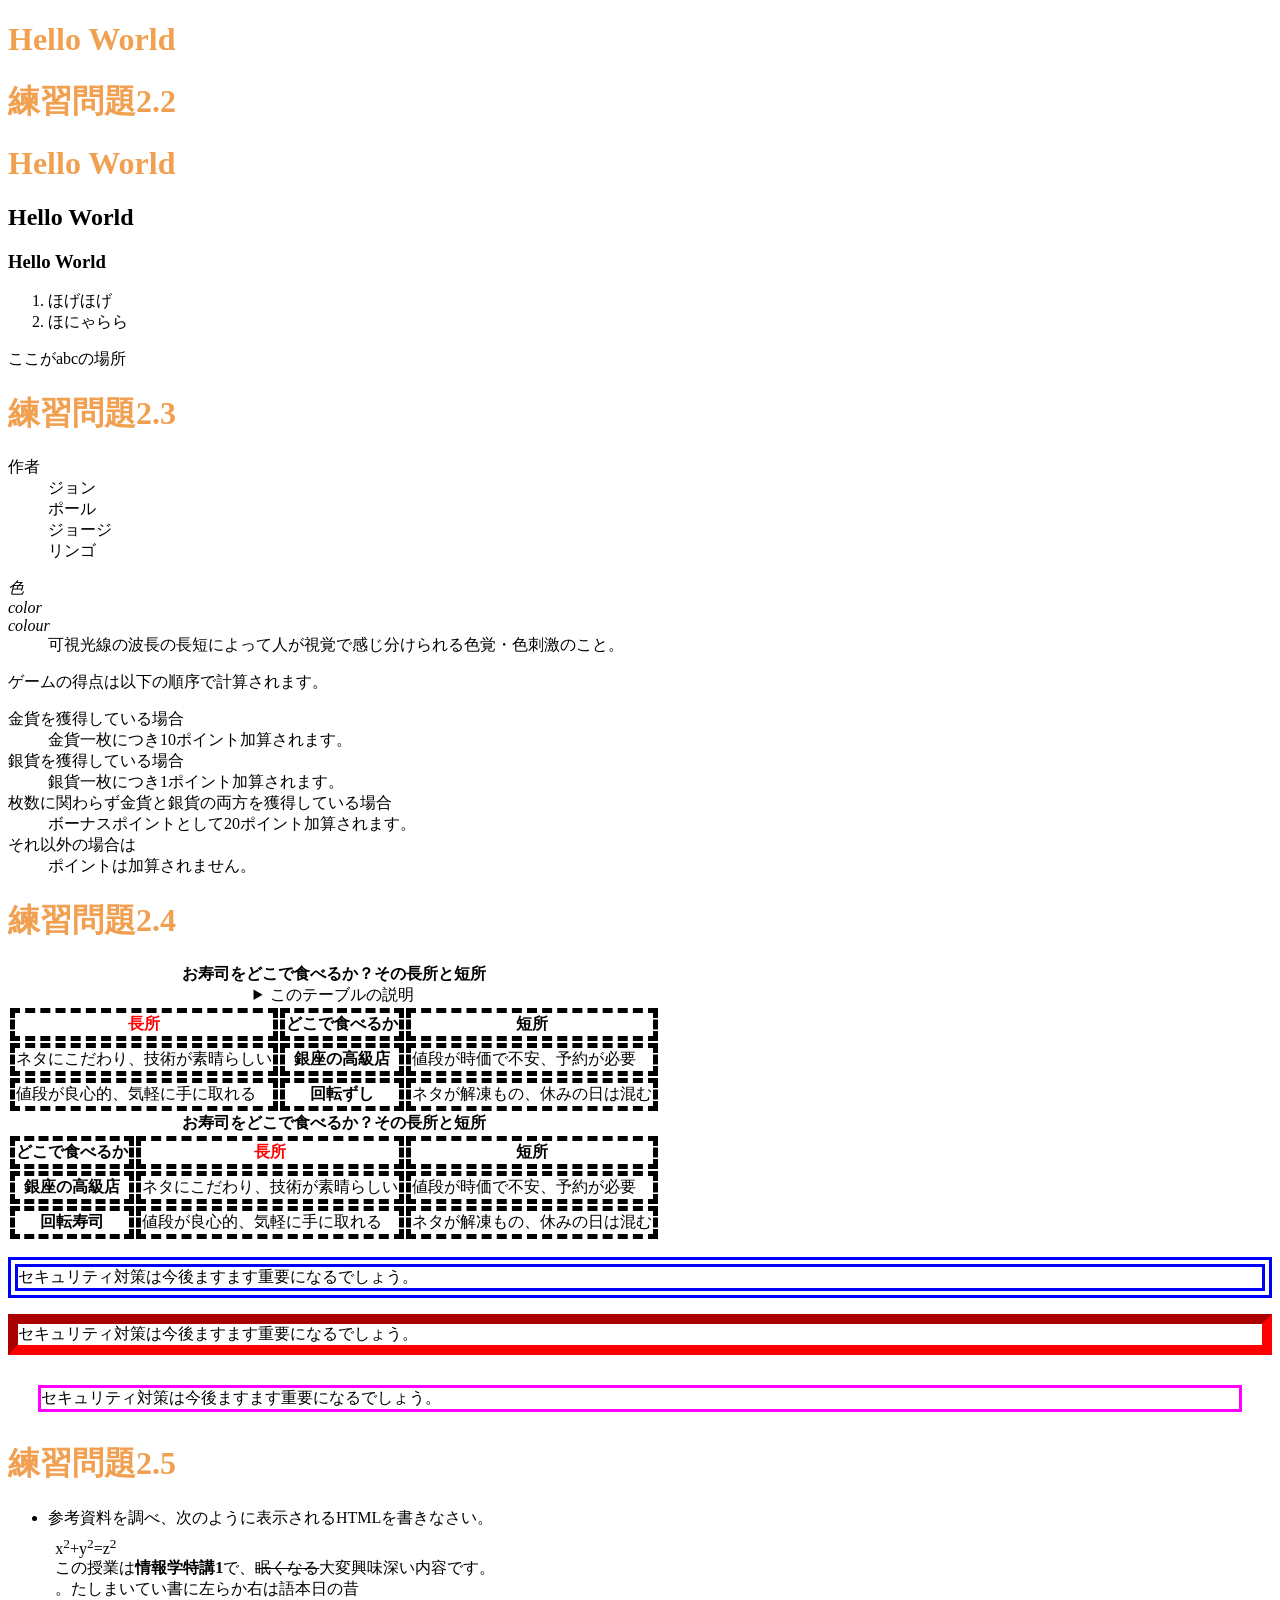
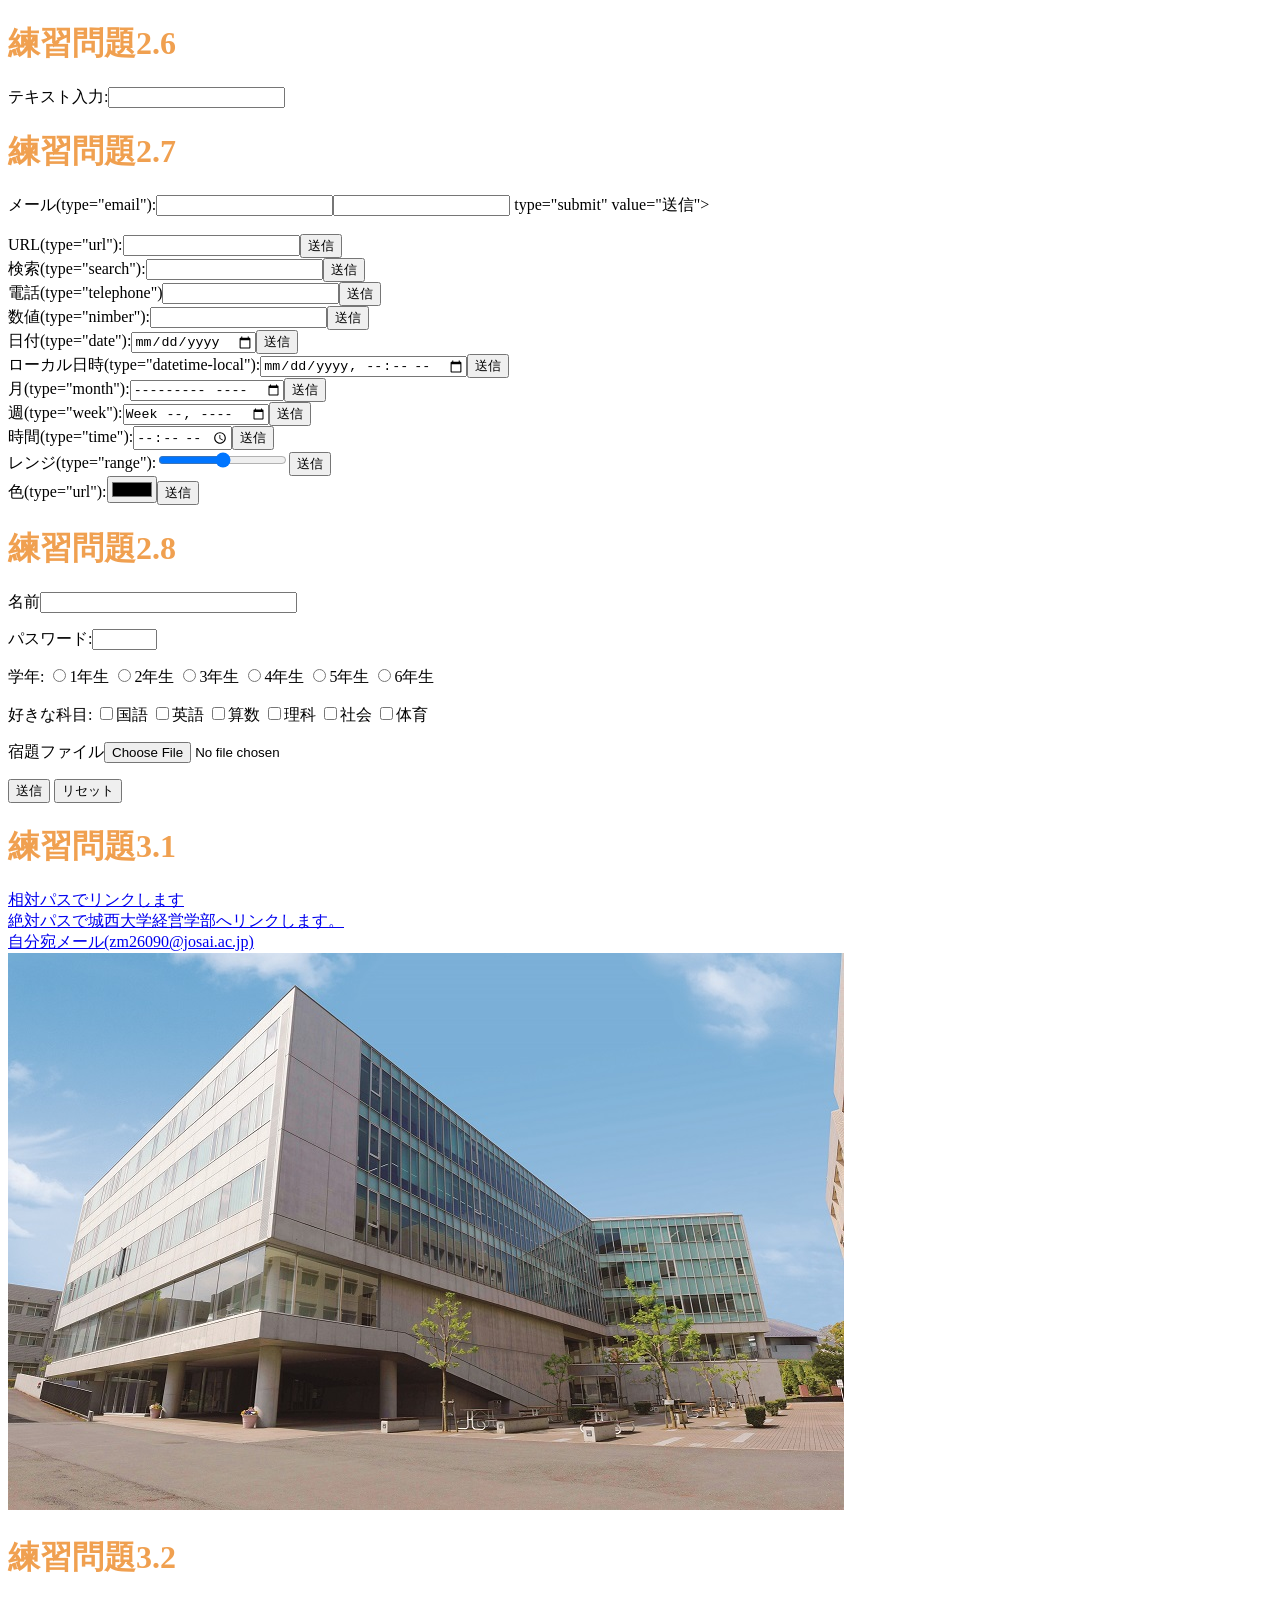
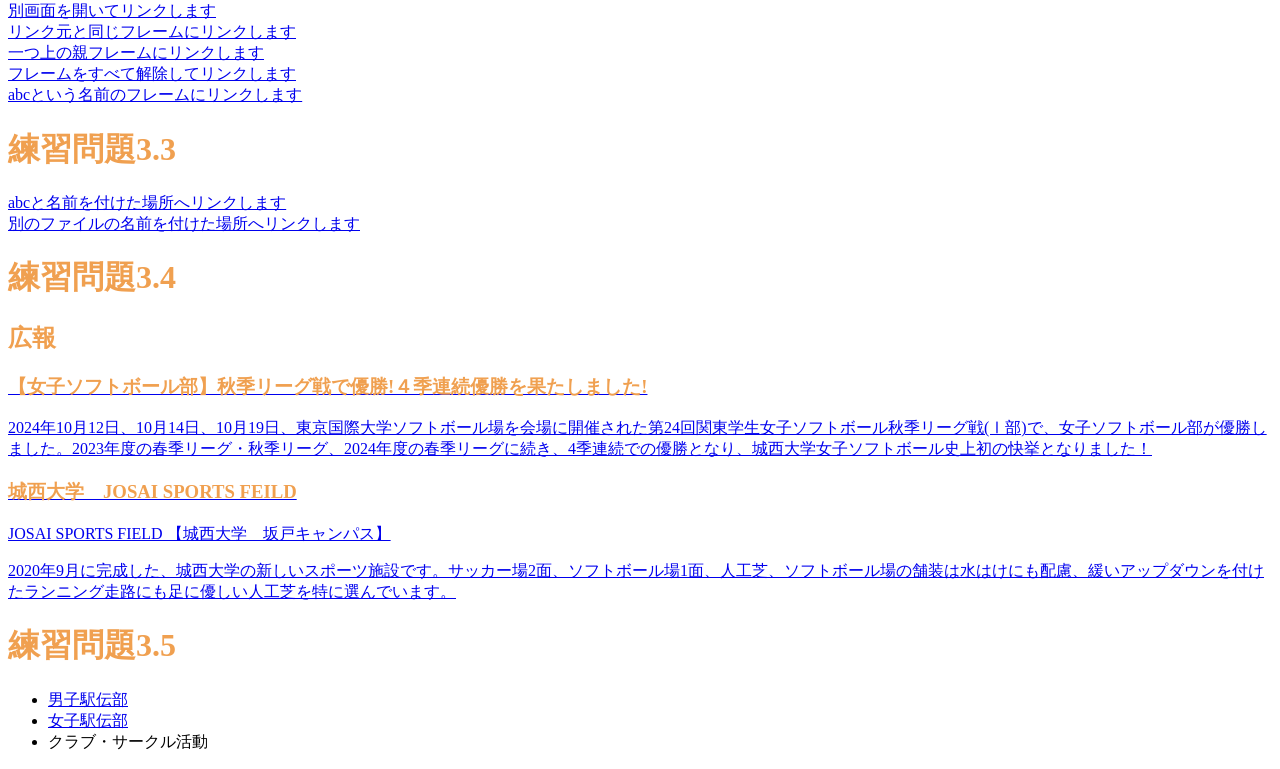
==== index.html @ ff77989d "Update index.html" ====
<!DOCTYPE html>
<html lang="ja">
<head>
<meta charset="UTF-8">
    <title>Hello World
    Web開発の練習2024
    </title>

     
      <link rel="stylesheet" href="mystyle.css"> <!--この行を追加-->  
    
</head>
  <body>
      <h1>Hello World</h1>
      <!--文字の大きさの練習-->
  <h1>練習問題2.2</h1>
      <P>
  <h1>Hello World</h1>
    <h2> Hello World</h2>
    <h3> Hello World</h3>
    
    <ol>
    
        <li>ほげほげ</li>
        <li>ほにゃらら</li>
        
    </ol>
      <a id="abc">ここがabcの場所</a>
      
      <h1>練習問題2.3</h1>
      <dl>
          <dt>作者<dt>
          <dd>ジョン</dd>
          <dd>ポール</dd>
          <dd>ジョージ</dd>
          <dd>リンゴ</dd>
        </dl>

      <dl>
          <dt lang="ja"><dfn>色</dfn></dt>
          <dt lang="en-US"><dfn>color</dfn></dt>
          <dt lang="en-GB"><dfn>colour</dfn></dt>
          <dd>可視光線の波長の長短によって人が視覚で感じ分けられる色覚・色刺激のこと。</dd>
      </dl>
      <p>ゲームの得点は以下の順序で計算されます。
      </p>
      <dl>
          <dt>金貨を獲得している場合</dt>
          <dd>金貨一枚につき10ポイント加算されます。
          </dd>
          <dt>銀貨を獲得している場合</dt>
          <dd>銀貨一枚につき1ポイント加算されます。</dd>
          <dt>枚数に関わらず金貨と銀貨の両方を獲得している場合</dt>
          <dd>ボーナスポイントとして20ポイント加算されます。</dd>
          <dt>それ以外の場合は</dt>
          <dd>ポイントは加算されません。</dd>
      </dl>

      <h1>練習問題2.4</h1>
      <table>
          <caption>
              <strong>お寿司をどこで食べるか？その長所と短所</strong>
              <details>
                  <summary>このテーブルの説明</summary>
                  <p>以下のテーブルでは、2番目のカラムにすし店のタイプが入れられています。その左側にそのようなタイプのお店でお寿司を食べる場合の長所が、右側に短所が入れられています。</p>
              </details>
          </caption>
          <thead>
              <tr><th class="important">長所</th><th>どこで食べるか</th><th>短所</th></tr>
          </thead>
          <tbody>
              <tr><td>ネタにこだわり、技術が素晴らしい</td><th>銀座の高級店</th><td>値段が時価で不安、予約が必要</td></tr>
          <tr><td>値段が良心的、気軽に手に取れる</td><th>回転ずし</th><td>ネタが解凍もの、休みの日は混む</td></tr>
          </tbody>
      </table>
      <table>
          <caption>
              <strong>お寿司をどこで食べるか？その長所と短所</strong>
          </caption>
          <thead>
              <tr><th>どこで食べるか</th><th class= "important">長所</th><th>短所</th></tr>
          </thead>
           <tbody>
              <tr><th>銀座の高級店</th><td>ネタにこだわり、技術が素晴らしい</td><td>値段が時価で不安、予約が必要</td></tr>
          <tr><th>回転寿司</th><td>値段が良心的、気軽に手に取れる</td><td>ネタが解凍もの、休みの日は混む</td></tr>
          </tbody>  
      </table>
      
      <p class="sample1">セキュリティ対策は今後ますます重要になるでしょう。</p>
      <p class="sample2">セキュリティ対策は今後ますます重要になるでしょう。</p>
      <p class="sample3">セキュリティ対策は今後ますます重要になるでしょう。</p>
      
      <h1>練習問題2.5</h1>
      <ul>
          <li>参考資料を調べ、次のように表示されるHTMLを書きなさい。
              <p
                  style="margin:1ex">x<sup>2</sup>+y<sup>2</sup>=z<sup>2</sup>
                  <br>
                  この授業は<b>情報学特講1</b>で、<s>眠くなる</s>大変興味深い内容です。<br>
                  <bdo dir="rtl">昔の日本語は右から左に書いていました。</bdo></p>
              
          </li>
      </ul>
      
      <h1>練習問題2.6</h1>
      
      <p>テキスト入力:<input type="text"></p>

       <h1>練習問題2.7</h1>

      <form action="xxx.php" method="post"><label>メール(type="email"):<input type="email" name="email"></label><input> type="submit" value="送信"></form>

    <br>
      <form action="xxx.php" method="post"><label>URL(type="url"):<input type="url" name="url"></label><input type="submit" value="送信"></form>
      <form action="xxx.php" method="post"><label>検索(type="search"):<input type="search" name="search"></label><input type="submit" value="送信"></form>
      <form action="xxx.php" method="post"><label>電話(type="telephone")<input type="tel"></label><input type="submit" value="送信"></form>
      <form action="xxx.php" method="post"><label>数値(type="nimber"):<input type="number" name="number"></label><input type="submit" value="送信"></form>
      <form action="xxx.php" method="post"><label>日付(type="date"):<input type="date" name="date"></label><input type="submit" value="送信"></form>
      <form action="xxx.php" method="post"><label>ローカル日時(type="datetime-local"):<input type="datetime-local" name="datetime-local"></label><input type="submit" value="送信"></form>
      <form action="xxx.php" method="post"><label>月(type="month"):<input type="month" name="month"></label><input type="submit" value="送信"></form>
      <form action="xxx.php" method="post"><label>週(type="week"):<input type="week" name="week"></label><input type="submit" value="送信"></form>
      <form action="xxx.php" method="post"><label>時間(type="time"):<input type="time" name="time"></label><input type="submit" value="送信"></form>
      <form action="xxx.php" method="post"><label>レンジ(type="range"):<input type="range" name="range"></label><input type="submit" value="送信"></form>
      <form action="xxx.php" method="post"><label>色(type="url"):<input type="color" name="color"></label><input type="submit" value="送信"></form>

      <h1>練習問題2.8</h1>
      <p><label>名前<input type="text" name="name" size="30" maxlength="20"></label></p>
      <p><label>パスワード:<input type="password" name="pass" size="6" maxlength="4"></label></p>
      <p>学年:
      <label><input type="radio" name="gakunen" value="1">1年生</label>
      <label><input type="radio" name="gakunen" value="2">2年生</label>
      <label><input type="radio" name="gakunen" value="3">3年生</label>
      <label><input type="radio" name="gakunen" value="4">4年生</label>
      <label><input type="radio" name="gakunen" value="5">5年生</label>
      <label><input type="radio" name="gakunen" value="6">6年生</label>
      </p>
      <p>好きな科目:
      <label><input type="checkbox" name="kamoku" value="kokugo">国語</label>
      <label><input type="checkbox" name="kamoku" value="eigo">英語</label>
      <label><input type="checkbox" name="kamoku" value="sansu">算数</label>
      <label><input type="checkbox" name="kamoku" value="rika">理科</label>
      <label><input type="checkbox" name="kamoku" value="syakai">社会</label>
      <label><input type="checkbox" name="kamoku" value="taiiku">体育</label>
      </p>
      <p><label>宿題ファイル<input type="file" name="syukudai"></label></p>
      <P>
      <input type="submit" value="送信">
      <input type="submit" value="リセット">
      </P>

      <h1>練習問題3.1</h1>
      <a href="a.html">相対パスでリンクします</a><br>
      <a href=https://www.josai.ac.jp/management/>絶対パスで城西大学経営学部へリンクします。</a><br>
      <a href="mailto:zm99999@josai.ac.jp">自分宛メール(zm26090@josai.ac.jp)</a><br>
      <a href="https://www.josai.ac.jp/management/">
          <img src="./image/keiei_small.jpg" alt="城西大学経営学部"></a>
      
      <h1>練習問題3.2</h1>
      <a href="a.html" target="_blank">別画面を開いてリンクします</a><br>
      <a href="a.html" target="_self">リンク元と同じフレームにリンクします</a><br>
      <a href="a.html" target="_parent">一つ上の親フレームにリンクします</a><br>
      <a href="a.html" target="_top">フレームをすべて解除してリンクします</a><br>
      <a href="a.html" target="abc">abcという名前のフレームにリンクします</a><br>

      <h1>練習問題3.3</h1>
      <a href="#abc">abcと名前を付けた場所へリンクします</a><br>
      
      <a href="a.html#def">別のファイルの名前を付けた場所へリンクします</a>  

      <h1>練習問題3.4</h1>
      <aside class="ad">
          <h1>広報</h1>
          <a href="https://www.josai.ac.jp/tjp/news/nid00000293/">
              <section>
                  <h1>【女子ソフトボール部】秋季リーグ戦で優勝!４季連続優勝を果たしました!
                  </h1>
                  <p>2024年10月12日、10月14日、10月19日、東京国際大学ソフトボール場を会場に開催された第24回関東学生女子ソフトボール秋季リーグ戦(Ⅰ部)で、女子ソフトボール部が優勝しました。2023年度の春季リーグ・秋季リーグ、2024年度の春季リーグに続き、4季連続での優勝となり、城西大学女子ソフトボール史上初の快挙となりました！</p>
              </section></a>
      <a href="https://www.josai.ac.jp/about/facility/shimokawara/">
          <section>
              <h1>城西大学　JOSAI SPORTS FEILD </h1>
              <P>JOSAI SPORTS FIELD 【城西大学　坂戸キャンパス】</P>
              <P>2020年9月に完成した、城西大学の新しいスポーツ施設です。サッカー場2面、ソフトボール場1面、人工芝、ソフトボール場の舗装は水はけにも配慮、緩いアップダウンを付けたランニング走路にも足に優しい人工芝を特に選んでいます。</P>
          </section></a>
      </aside>
      
      <h1>練習問題3.5</h1>
      <nav>
          <ul>
              <li><a href="https://www.josai.ac.jp/tjp/clab/dansiekiden/">男子駅伝部</a></li>
              <li><a href="https://www.josai.ac.jp/tjp/clab/josiekiden/">女子駅伝部</a></li>
              <li><a>クラブ・サークル活動</a></li>
          </ul>
      </nav>

        
  </body>
  </html>
---- mystyle.css ----
/* h1{color:green;} */
h1{color: #F0A050;}
th, td { border: dashed thick black; }
th.important{color: red; }
p.sample1 {border: double 10px #0000ff;}
p.sample2 {border: inset 10px #ff0000;}
p.sample3{margin: 30px 30px;paddong: 10px;border:medium solid #ff00ff;}
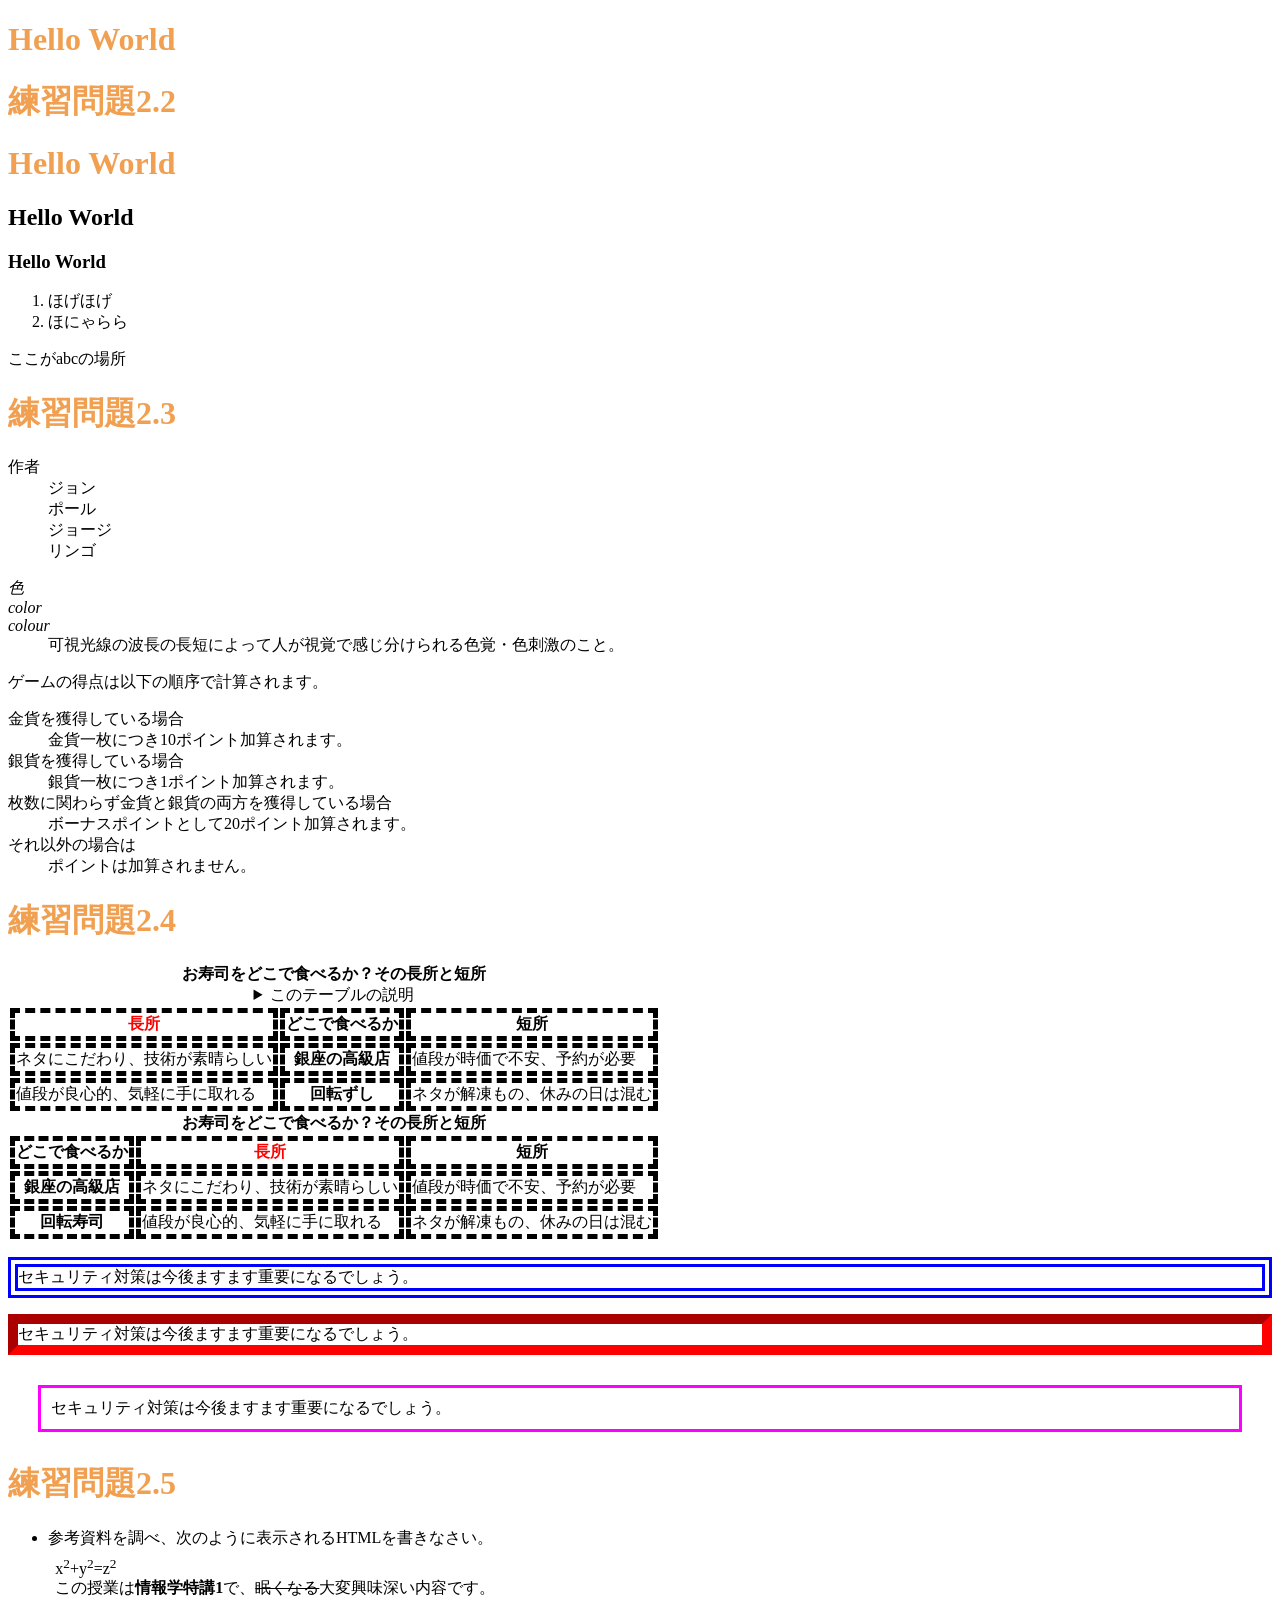
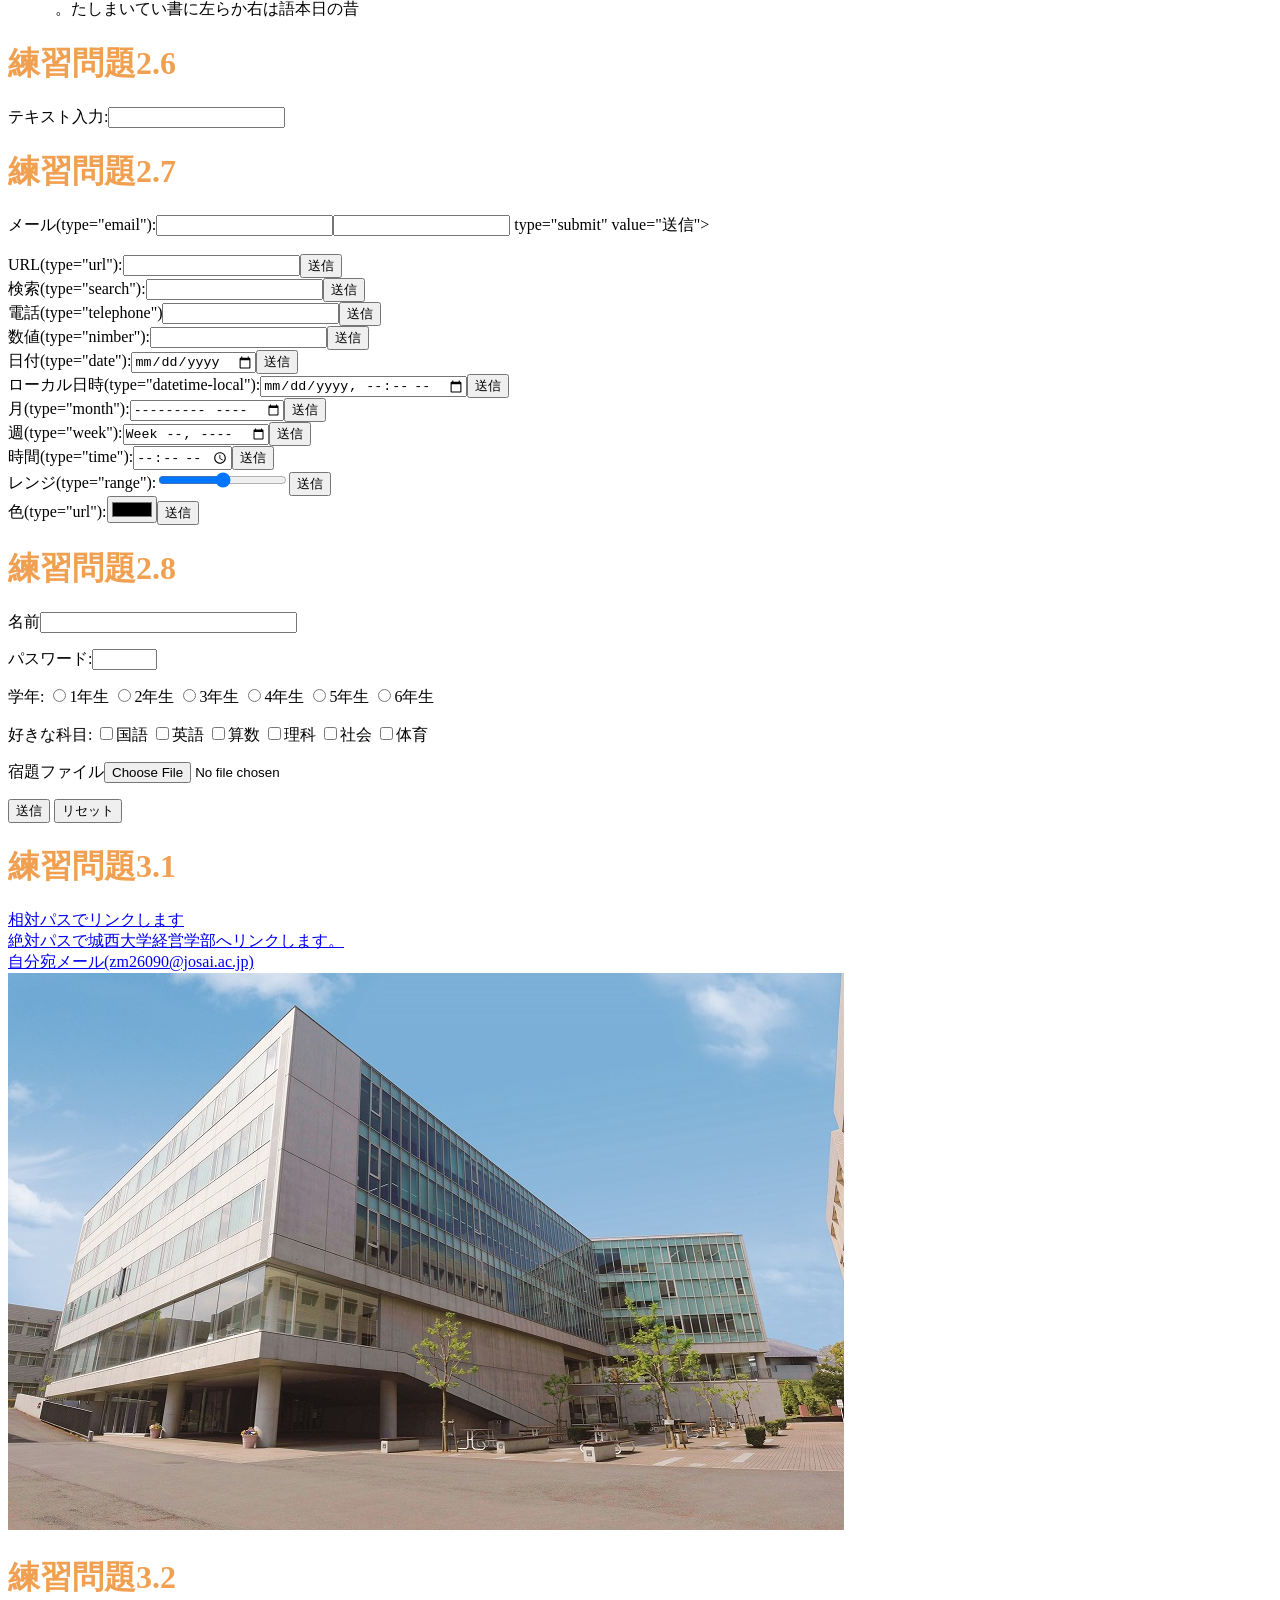
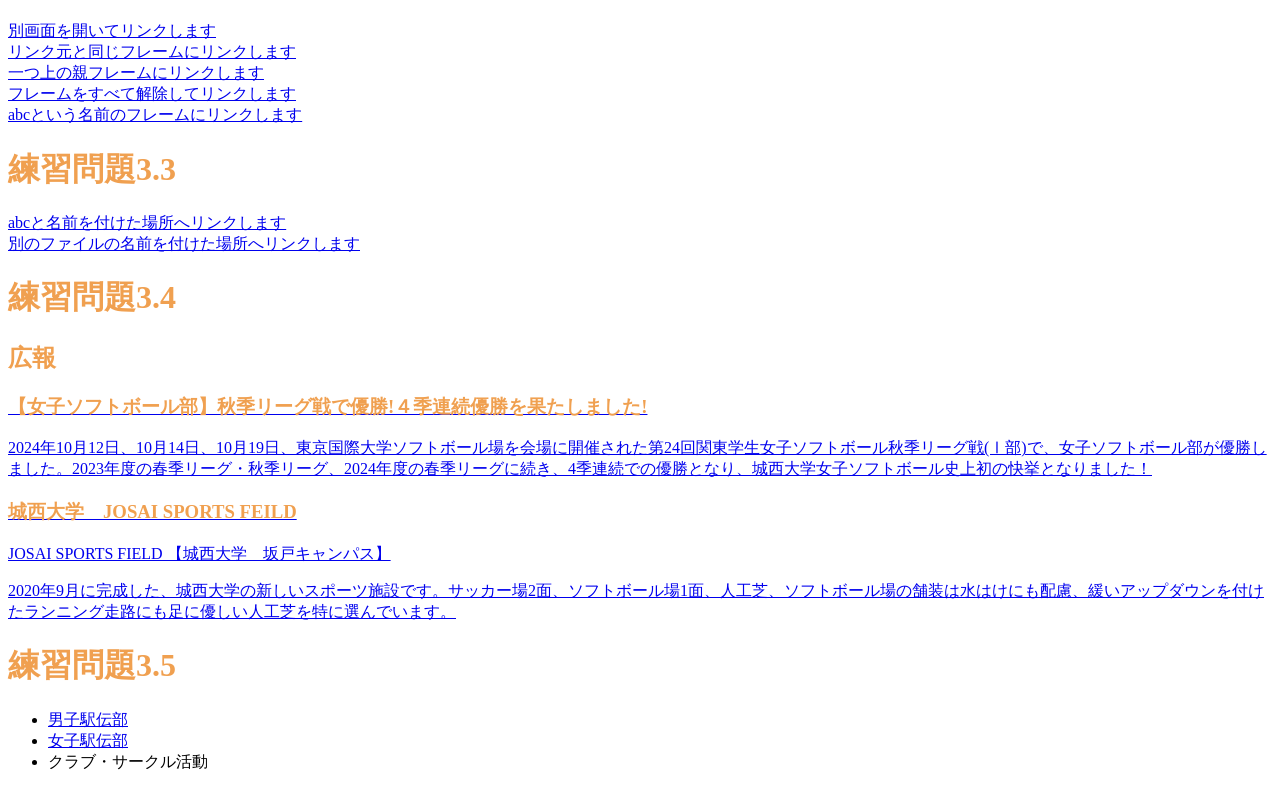
==== commit eca9b74d: "Update index.html" ====
--- a/index.html
+++ b/index.html
@@ -8,7 +8,10 @@
 
      
       <link rel="stylesheet" href="mystyle.css"> <!--この行を追加-->  
-    
+
+    <meta charset="UTF-8">
+    <title>Web開発の練習2024秋季</title>
+    <lenk rel=
 </head>
   <body>
       <h1>Hello World</h1>
--- a/mystyle.css
+++ b/mystyle.css
@@ -4,4 +4,4 @@
 th.important{color: red; }
 p.sample1 {border: double 10px #0000ff;}
 p.sample2 {border: inset 10px #ff0000;}
-p.sample3{margin: 30px 30px;paddong: 10px;border:medium solid #ff00ff;}
+p.sample3{margin: 30px 30px;padding: 10px;border:medium solid #ff00ff;}
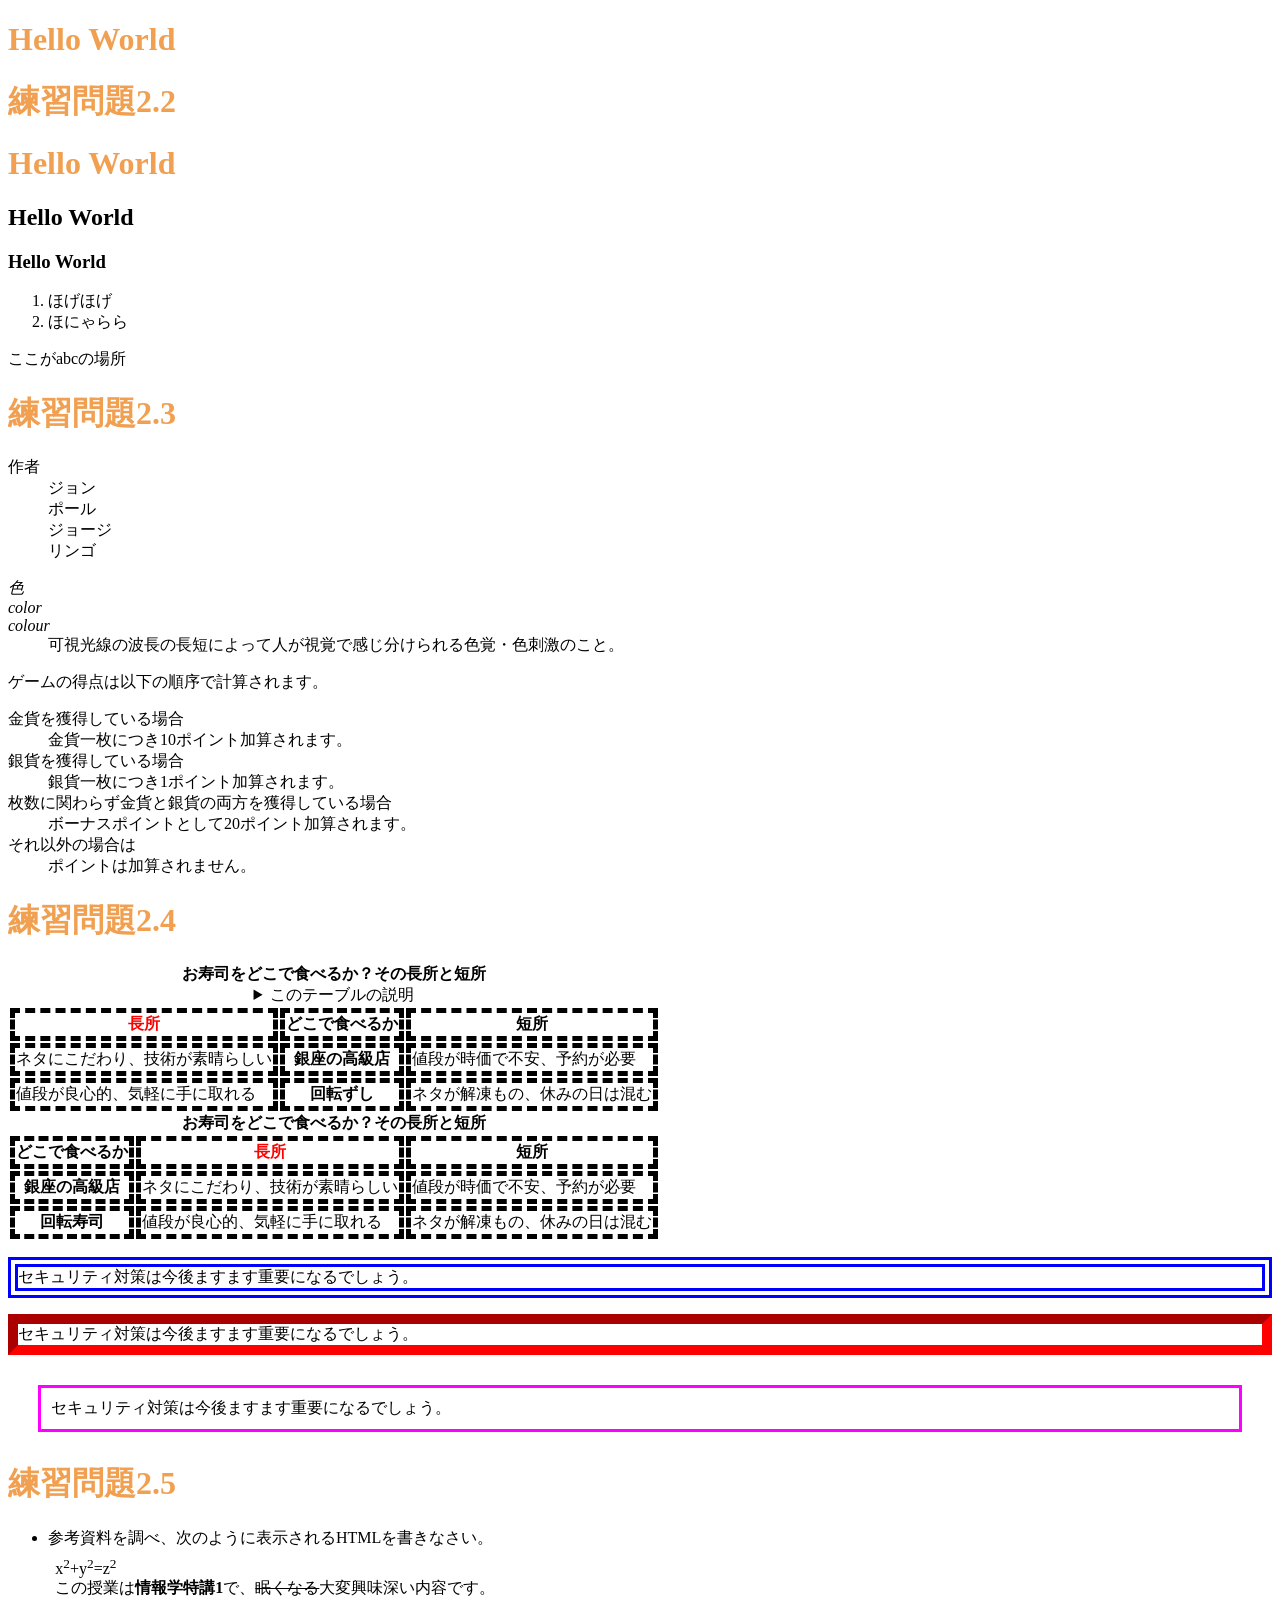
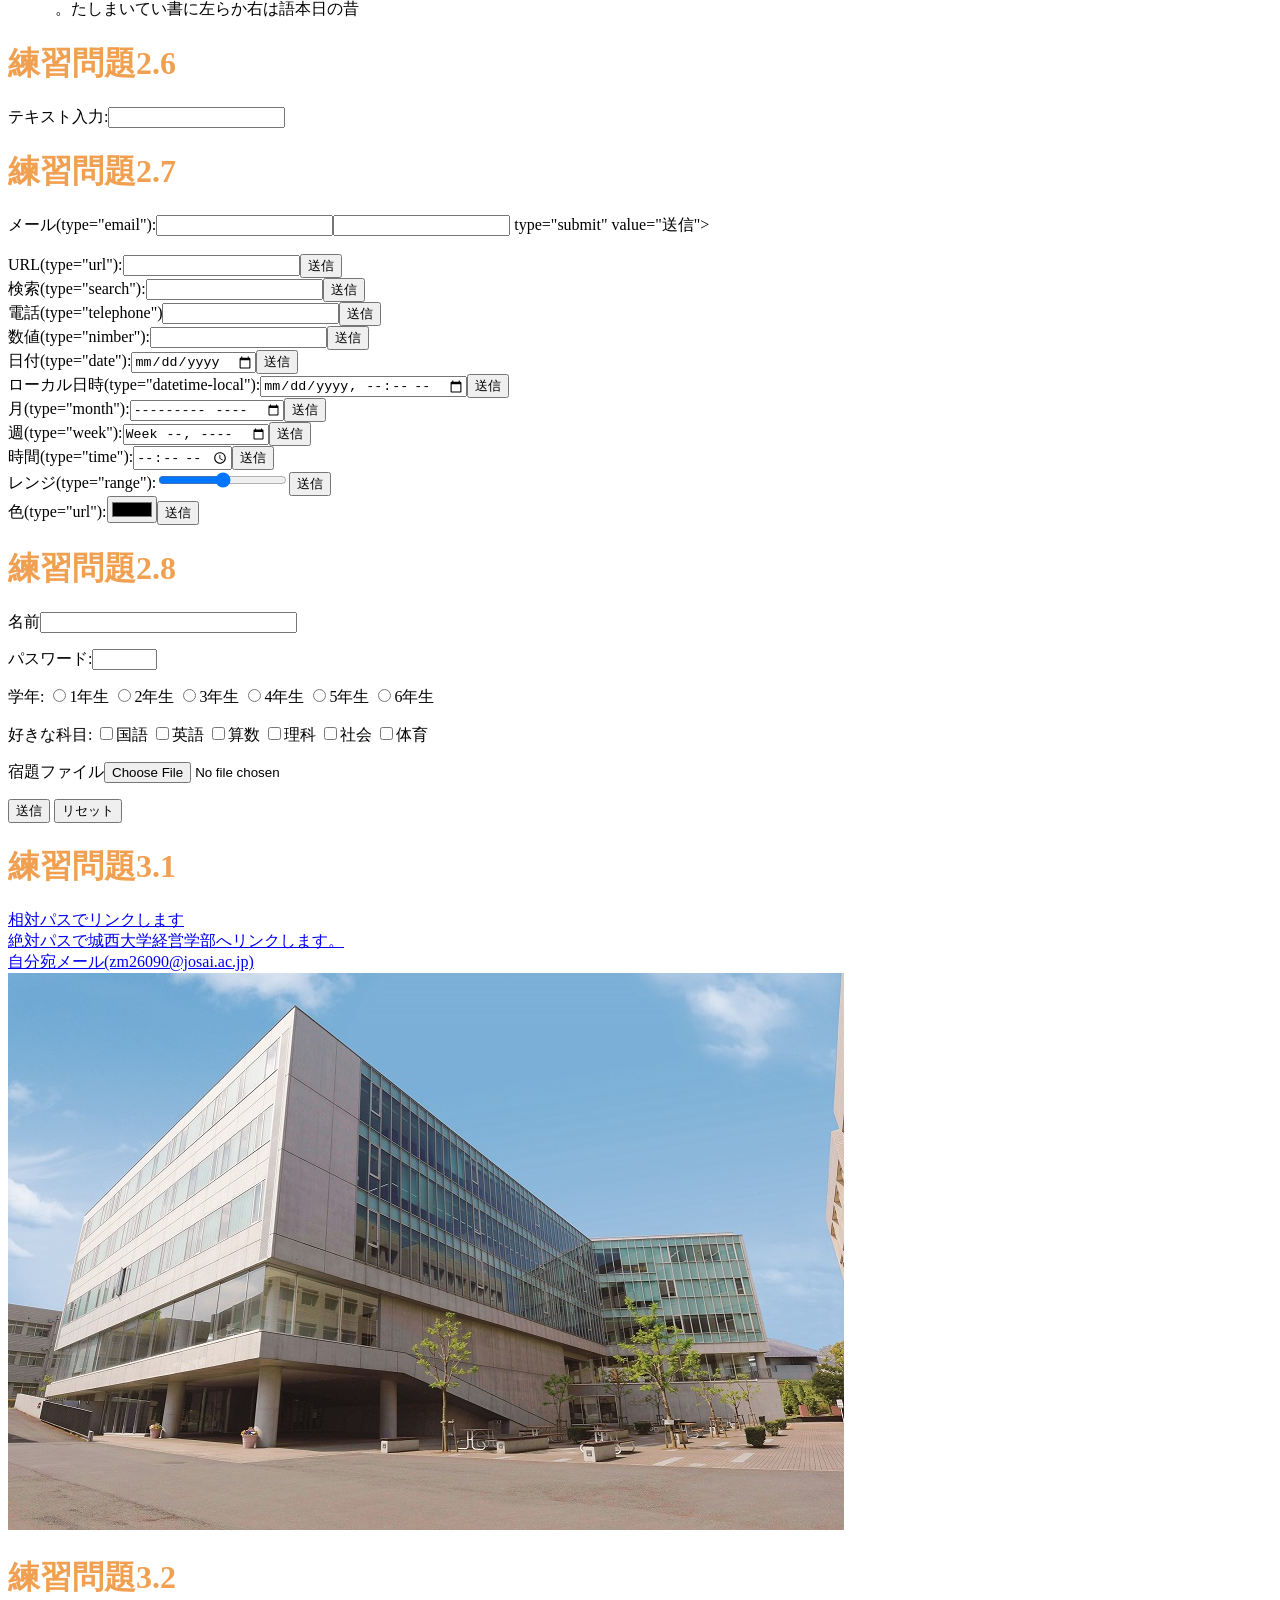
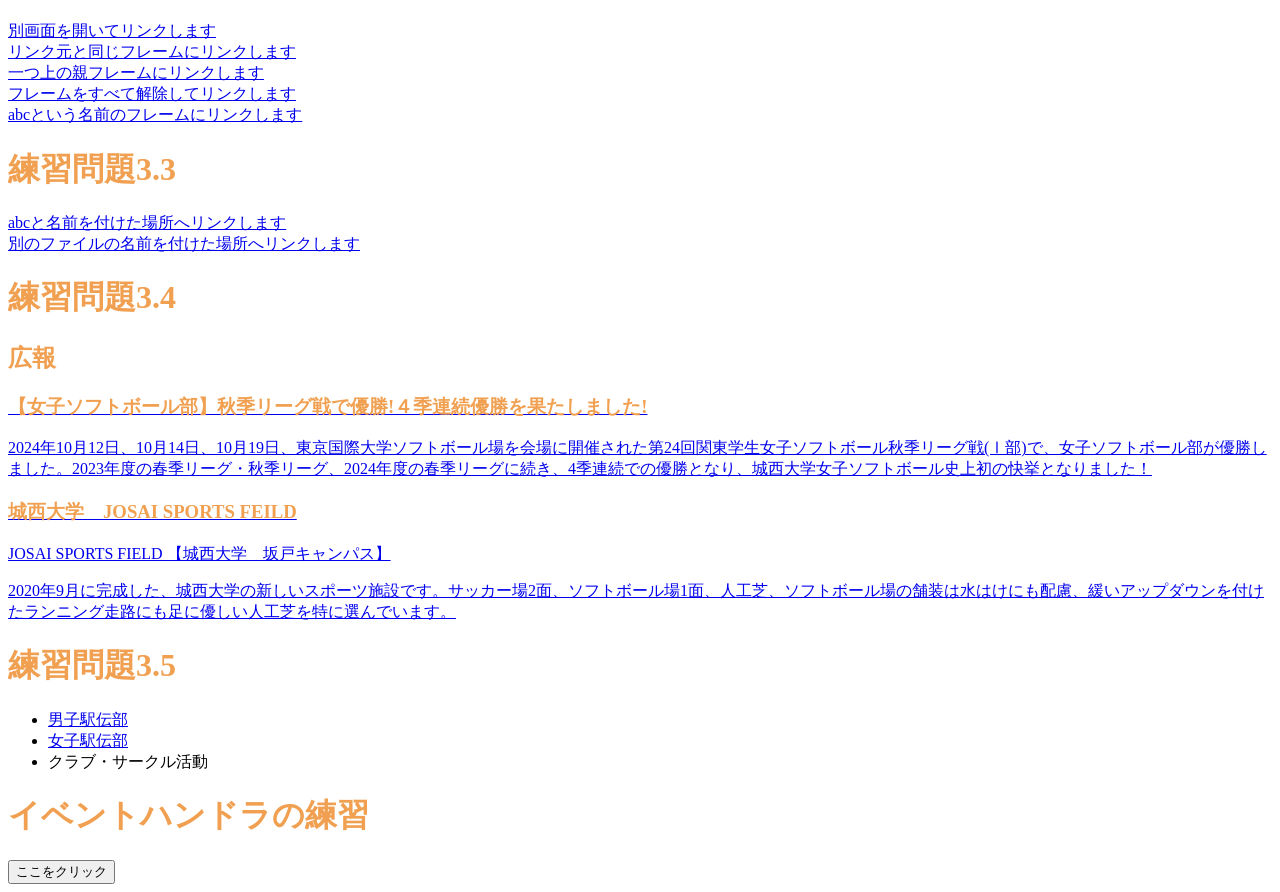
==== commit 8ddf3cb4: "Update index.html" ====
--- a/index.html
+++ b/index.html
@@ -3,15 +3,12 @@
 <head>
 <meta charset="UTF-8">
     <title>Hello World
-    Web開発の練習2024
+    Web開発の練習2024秋季
     </title>
-
-     
+    
       <link rel="stylesheet" href="mystyle.css"> <!--この行を追加-->  
-
-    <meta charset="UTF-8">
-    <title>Web開発の練習2024秋季</title>
-    <lenk rel=
+    <script src="myjs.js"></script><!--この行を追加-->
+ 
 </head>
   <body>
       <h1>Hello World</h1>
@@ -195,8 +192,9 @@
               <li><a>クラブ・サークル活動</a></li>
           </ul>
       </nav>
-
-        
+      
+      <h1>イベントハンドラの練習</h1>
+        <input type="button" value="ここをクリック"onclick="alert('Hello,Ayaka!');">
   </body>
   </html>
  
